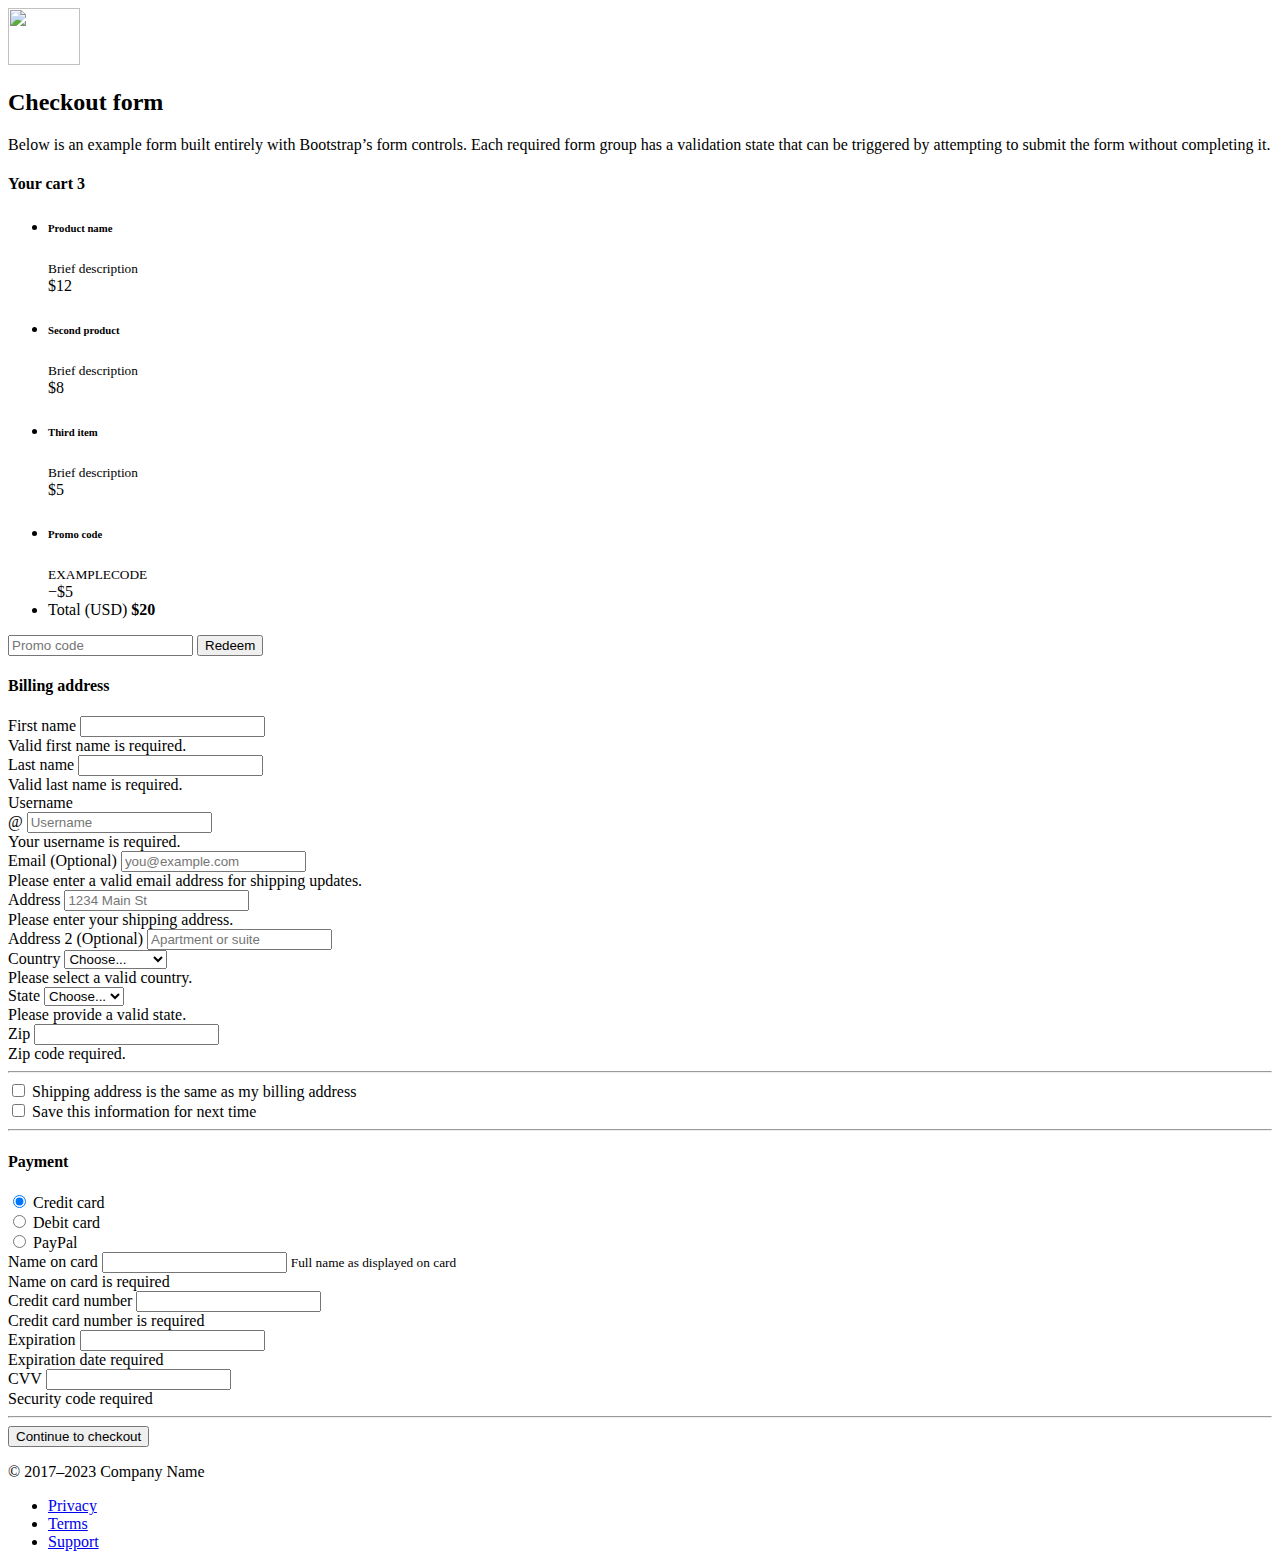
==== checkout.html @ 7b00c5dc "start developing kart site" ====
<!DOCTYPE html>
<html lang="en">
  <head>
    <meta charset="UTF-8" />
    <meta name="viewport" content="width=device-width, initial-scale=1.0" />
    <title>Checkout</title>
    <link
      href="https://cdn.jsdelivr.net/npm/bootstrap@5.3.1/dist/css/bootstrap.min.css"
      rel="stylesheet"
      integrity="sha384-4bw+/aepP/YC94hEpVNVgiZdgIC5+VKNBQNGCHeKRQN+PtmoHDEXuppvnDJzQIu9"
      crossorigin="anonymous"
    />
  </head>
  <body>
    <section class="checkout">
      <div class="container">
        <main>
          <div class="py-5 text-center">
            <img
              class="d-block mx-auto mb-4"
              src="/docs/5.3/assets/brand/bootstrap-logo.svg"
              alt=""
              width="72"
              height="57"
            />
            <h2>Checkout form</h2>
            <p class="lead">
              Below is an example form built entirely with Bootstrap’s form
              controls. Each required form group has a validation state that can
              be triggered by attempting to submit the form without completing
              it.
            </p>
          </div>

          <div class="row g-5">
            <div class="col-md-5 col-lg-4 order-md-last">
              <h4
                class="d-flex justify-content-between align-items-center mb-3"
              >
                <span class="text-primary">Your cart</span>
                <span class="badge bg-primary rounded-pill">3</span>
              </h4>
              <ul class="list-group mb-3">
                <li
                  class="list-group-item d-flex justify-content-between lh-sm"
                >
                  <div>
                    <h6 class="my-0">Product name</h6>
                    <small class="text-body-secondary">Brief description</small>
                  </div>
                  <span class="text-body-secondary">$12</span>
                </li>
                <li
                  class="list-group-item d-flex justify-content-between lh-sm"
                >
                  <div>
                    <h6 class="my-0">Second product</h6>
                    <small class="text-body-secondary">Brief description</small>
                  </div>
                  <span class="text-body-secondary">$8</span>
                </li>
                <li
                  class="list-group-item d-flex justify-content-between lh-sm"
                >
                  <div>
                    <h6 class="my-0">Third item</h6>
                    <small class="text-body-secondary">Brief description</small>
                  </div>
                  <span class="text-body-secondary">$5</span>
                </li>
                <li
                  class="list-group-item d-flex justify-content-between bg-body-tertiary"
                >
                  <div class="text-success">
                    <h6 class="my-0">Promo code</h6>
                    <small>EXAMPLECODE</small>
                  </div>
                  <span class="text-success">−$5</span>
                </li>
                <li class="list-group-item d-flex justify-content-between">
                  <span>Total (USD)</span>
                  <strong>$20</strong>
                </li>
              </ul>

              <form class="card p-2">
                <div class="input-group">
                  <input
                    type="text"
                    class="form-control"
                    placeholder="Promo code"
                  />
                  <button type="submit" class="btn btn-secondary">
                    Redeem
                  </button>
                </div>
              </form>
            </div>
            <div class="col-md-7 col-lg-8">
              <h4 class="mb-3">Billing address</h4>
              <form class="needs-validation" novalidate="">
                <div class="row g-3">
                  <div class="col-sm-6">
                    <label for="firstName" class="form-label">First name</label>
                    <input
                      type="text"
                      class="form-control"
                      id="firstName"
                      placeholder=""
                      value=""
                      required=""
                    />
                    <div class="invalid-feedback">
                      Valid first name is required.
                    </div>
                  </div>

                  <div class="col-sm-6">
                    <label for="lastName" class="form-label">Last name</label>
                    <input
                      type="text"
                      class="form-control"
                      id="lastName"
                      placeholder=""
                      value=""
                      required=""
                    />
                    <div class="invalid-feedback">
                      Valid last name is required.
                    </div>
                  </div>

                  <div class="col-12">
                    <label for="username" class="form-label">Username</label>
                    <div class="input-group has-validation">
                      <span class="input-group-text">@</span>
                      <input
                        type="text"
                        class="form-control"
                        id="username"
                        placeholder="Username"
                        required=""
                      />
                      <div class="invalid-feedback">
                        Your username is required.
                      </div>
                    </div>
                  </div>

                  <div class="col-12">
                    <label for="email" class="form-label"
                      >Email
                      <span class="text-body-secondary">(Optional)</span></label
                    >
                    <input
                      type="email"
                      class="form-control"
                      id="email"
                      placeholder="you@example.com"
                    />
                    <div class="invalid-feedback">
                      Please enter a valid email address for shipping updates.
                    </div>
                  </div>

                  <div class="col-12">
                    <label for="address" class="form-label">Address</label>
                    <input
                      type="text"
                      class="form-control"
                      id="address"
                      placeholder="1234 Main St"
                      required=""
                    />
                    <div class="invalid-feedback">
                      Please enter your shipping address.
                    </div>
                  </div>

                  <div class="col-12">
                    <label for="address2" class="form-label"
                      >Address 2
                      <span class="text-body-secondary">(Optional)</span></label
                    >
                    <input
                      type="text"
                      class="form-control"
                      id="address2"
                      placeholder="Apartment or suite"
                    />
                  </div>

                  <div class="col-md-5">
                    <label for="country" class="form-label">Country</label>
                    <select class="form-select" id="country" required="">
                      <option value="">Choose...</option>
                      <option>United States</option>
                    </select>
                    <div class="invalid-feedback">
                      Please select a valid country.
                    </div>
                  </div>

                  <div class="col-md-4">
                    <label for="state" class="form-label">State</label>
                    <select class="form-select" id="state" required="">
                      <option value="">Choose...</option>
                      <option>California</option>
                    </select>
                    <div class="invalid-feedback">
                      Please provide a valid state.
                    </div>
                  </div>

                  <div class="col-md-3">
                    <label for="zip" class="form-label">Zip</label>
                    <input
                      type="text"
                      class="form-control"
                      id="zip"
                      placeholder=""
                      required=""
                    />
                    <div class="invalid-feedback">Zip code required.</div>
                  </div>
                </div>

                <hr class="my-4" />

                <div class="form-check">
                  <input
                    type="checkbox"
                    class="form-check-input"
                    id="same-address"
                  />
                  <label class="form-check-label" for="same-address"
                    >Shipping address is the same as my billing address</label
                  >
                </div>

                <div class="form-check">
                  <input
                    type="checkbox"
                    class="form-check-input"
                    id="save-info"
                  />
                  <label class="form-check-label" for="save-info"
                    >Save this information for next time</label
                  >
                </div>

                <hr class="my-4" />

                <h4 class="mb-3">Payment</h4>

                <div class="my-3">
                  <div class="form-check">
                    <input
                      id="credit"
                      name="paymentMethod"
                      type="radio"
                      class="form-check-input"
                      checked=""
                      required=""
                    />
                    <label class="form-check-label" for="credit"
                      >Credit card</label
                    >
                  </div>
                  <div class="form-check">
                    <input
                      id="debit"
                      name="paymentMethod"
                      type="radio"
                      class="form-check-input"
                      required=""
                    />
                    <label class="form-check-label" for="debit"
                      >Debit card</label
                    >
                  </div>
                  <div class="form-check">
                    <input
                      id="paypal"
                      name="paymentMethod"
                      type="radio"
                      class="form-check-input"
                      required=""
                    />
                    <label class="form-check-label" for="paypal">PayPal</label>
                  </div>
                </div>

                <div class="row gy-3">
                  <div class="col-md-6">
                    <label for="cc-name" class="form-label">Name on card</label>
                    <input
                      type="text"
                      class="form-control"
                      id="cc-name"
                      placeholder=""
                      required=""
                    />
                    <small class="text-body-secondary"
                      >Full name as displayed on card</small
                    >
                    <div class="invalid-feedback">Name on card is required</div>
                  </div>

                  <div class="col-md-6">
                    <label for="cc-number" class="form-label"
                      >Credit card number</label
                    >
                    <input
                      type="text"
                      class="form-control"
                      id="cc-number"
                      placeholder=""
                      required=""
                    />
                    <div class="invalid-feedback">
                      Credit card number is required
                    </div>
                  </div>

                  <div class="col-md-3">
                    <label for="cc-expiration" class="form-label"
                      >Expiration</label
                    >
                    <input
                      type="text"
                      class="form-control"
                      id="cc-expiration"
                      placeholder=""
                      required=""
                    />
                    <div class="invalid-feedback">Expiration date required</div>
                  </div>

                  <div class="col-md-3">
                    <label for="cc-cvv" class="form-label">CVV</label>
                    <input
                      type="text"
                      class="form-control"
                      id="cc-cvv"
                      placeholder=""
                      required=""
                    />
                    <div class="invalid-feedback">Security code required</div>
                  </div>
                </div>

                <hr class="my-4" />

                <button class="w-100 btn btn-primary btn-lg" type="submit">
                  Continue to checkout
                </button>
              </form>
            </div>
          </div>
        </main>

        <footer class="my-5 pt-5 text-body-secondary text-center text-small">
          <p class="mb-1">© 2017–2023 Company Name</p>
          <ul class="list-inline">
            <li class="list-inline-item"><a href="#">Privacy</a></li>
            <li class="list-inline-item"><a href="#">Terms</a></li>
            <li class="list-inline-item"><a href="#">Support</a></li>
          </ul>
        </footer>
      </div>
    </section>
    <script
      src="https://cdn.jsdelivr.net/npm/bootstrap@5.3.1/dist/js/bootstrap.bundle.min.js"
      integrity="sha384-HwwvtgBNo3bZJJLYd8oVXjrBZt8cqVSpeBNS5n7C8IVInixGAoxmnlMuBnhbgrkm"
      crossorigin="anonymous"
    ></script>
  </body>
</html>
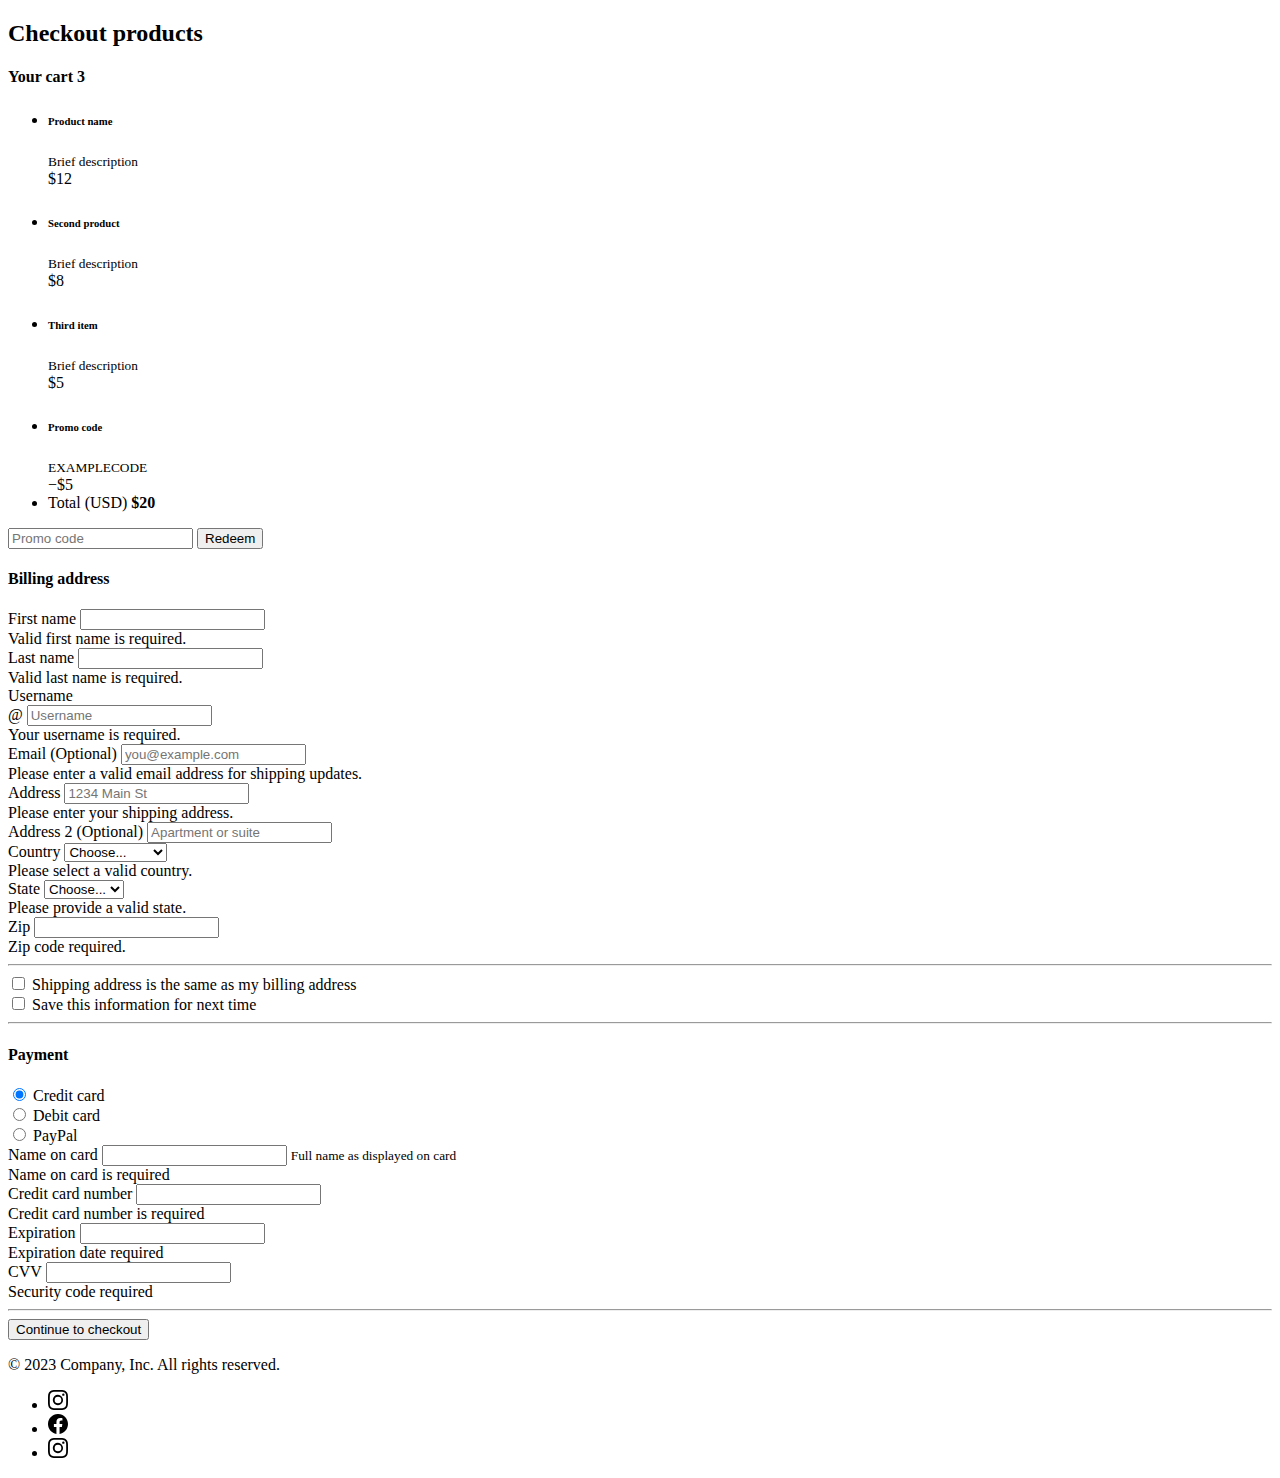
==== commit c15a4555: "done" ====
--- a/checkout.html
+++ b/checkout.html
@@ -16,20 +16,7 @@
       <div class="container">
         <main>
           <div class="py-5 text-center">
-            <img
-              class="d-block mx-auto mb-4"
-              src="/docs/5.3/assets/brand/bootstrap-logo.svg"
-              alt=""
-              width="72"
-              height="57"
-            />
-            <h2>Checkout form</h2>
-            <p class="lead">
-              Below is an example form built entirely with Bootstrap’s form
-              controls. Each required form group has a validation state that can
-              be triggered by attempting to submit the form without completing
-              it.
-            </p>
+            <h2>Checkout products</h2>
           </div>
 
           <div class="row g-5">
@@ -361,12 +348,28 @@
         </main>
 
         <footer class="my-5 pt-5 text-body-secondary text-center text-small">
-          <p class="mb-1">© 2017–2023 Company Name</p>
-          <ul class="list-inline">
-            <li class="list-inline-item"><a href="#">Privacy</a></li>
-            <li class="list-inline-item"><a href="#">Terms</a></li>
-            <li class="list-inline-item"><a href="#">Support</a></li>
-          </ul>
+          <div
+            class="d-flex flex-column flex-sm-row justify-content-between pt-4 mt-4 border-top"
+          >
+            <p>© 2023 Company, Inc. All rights reserved.</p>
+            <ul class="list-unstyled d-flex">
+              <li class="ms-3">
+                <a class="link-body-emphasis" href="#"
+                  ><img src="./assets/instagram.svg" height="20" alt=""
+                /></a>
+              </li>
+              <li class="ms-3">
+                <a class="link-body-emphasis" href="#"
+                  ><img src="./assets/facebook.svg" height="20" alt=""
+                /></a>
+              </li>
+              <li class="ms-3">
+                <a class="link-body-emphasis" href="#"
+                  ><img src="./assets/instagram.svg" height="20" alt=""
+                /></a>
+              </li>
+            </ul>
+          </div>
         </footer>
       </div>
     </section>
